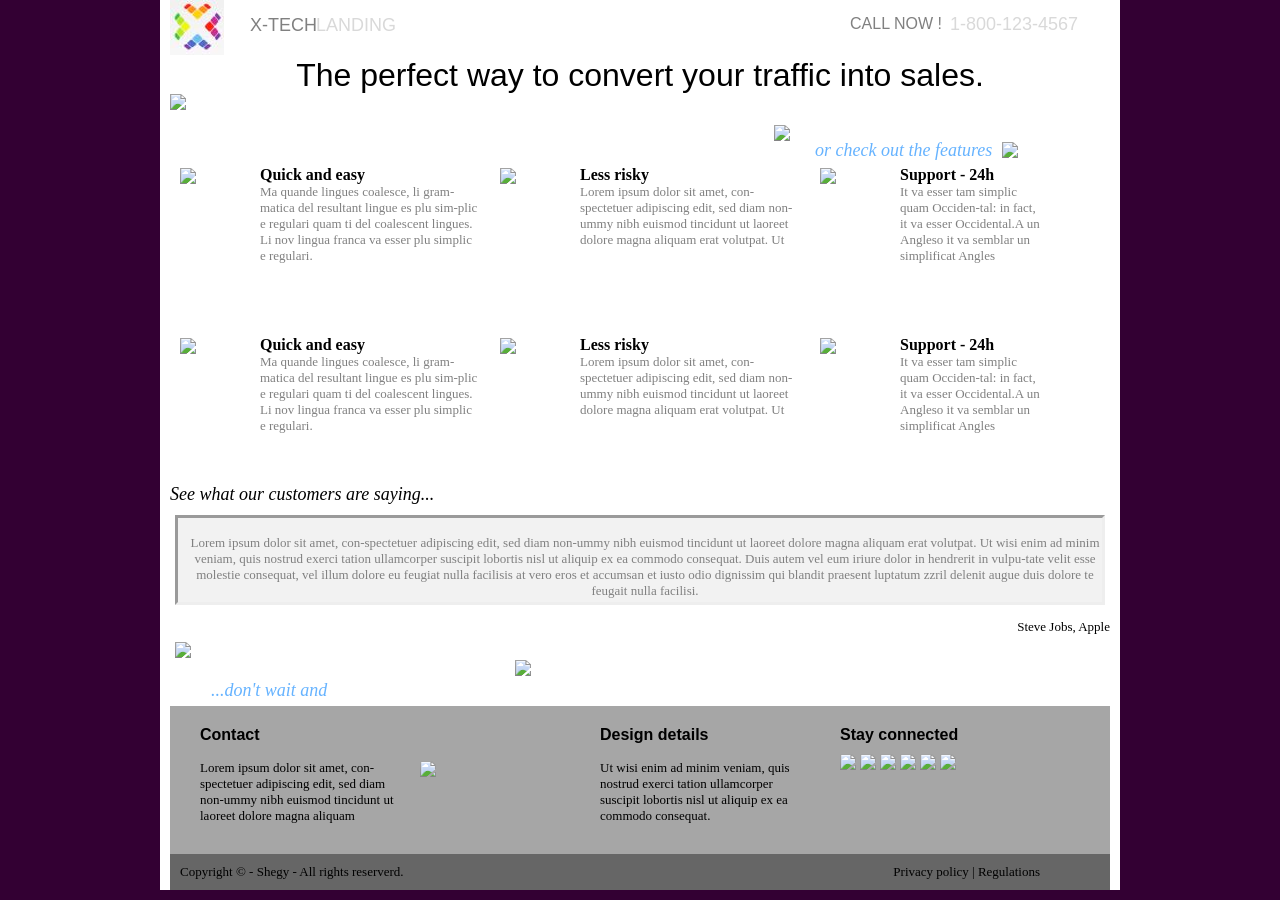
==== index.html @ 6a3dfeab "change name to index" ====
<!DOCTYPE html>
<html>
<head>

	<title>X-TECH LANDING</title>
	<link href="default.css" rel ="stylesheet">
	<link href="960.css" rel = "stylesheet">
	<link href="reset.css" rel = "stylesheet">

</head>	
<body id="bodycolor">
	<div class="container_12" id="bodycolor2">
		<div class="grid_1">
			<img src="image/logo.jpg" alt="X logo">
		</div>
		<div class="grid_5">
			<h1 id="Xtech">X-TECH</h1>
			<p id="Landing">LANDING</p>
		</div>
		<div class="grid_6">
			<h1 id ="Callnow">CALL NOW !</h1>
			<p id="number">1-800-123-4567</p>
		</div>
		<div class="grid_12">
			<h6 id="perfect"> The perfect way to convert your traffic into sales. </h6> 
		</div>
		<div class="grid_12">
			<img src="image/tablet.jpg" alt="tablet" id="tablet">
		</div>
		<div class="grid_8">
			<img src="image/button.jpg" alt="button" id="button">
		</div>
		<div class="grid_4">
			<div class="column">
				<i id="checkfeatures"> or check out the features</i>
			</div>
			<div class="column">
				<img src="image/arrow1.jpg" alt="arrow1" id="arrow1">
			</div>
		</div>
		
		<div class="grid_12">
			<div class="grid_1">
				<img src="image/computer.jpg" alt="computer">
			</div>
			<div class="grid_3">
				<h6> Quick and easy	</h6>
				<p id="smalltext"> Ma quande lingues coalesce, li gram-matica del resultant lingue es plu sim-plic e regulari quam ti del coalescent lingues. Li nov lingua franca va esser plu simplic e regulari. </p>
			</div>
			<div class="grid_1">
				<img src="image/harddrive.jpg" alt="harddrive">
			</div>
			<div class="grid_3">
				<h6> Less risky </h6>
				<p id="smalltext"> Lorem ipsum dolor sit amet, con-spectetuer adipiscing edit, sed diam non-ummy nibh euismod tincidunt ut laoreet dolore magna aliquam erat volutpat. Ut </p>
			</div>
			<div class="grid_1">
				<img src="image/case.jpg" alt="case">
			</div>
			<div class="grid_2">
				<h6> Support - 24h </h6>
				<p id="smalltext"> It va esser tam simplic quam Occiden-tal: in fact, it va esser Occidental.A un Angleso it va semblar un simplificat Angles  </p>
			</div>
		</div>
		<div class="grid_12">
			<p>
			<br /> <br /> <br /> <br />
			</p>
		</div>
		<div class="grid_12">
			<div class="grid_1">
				<img src="image/book.jpg" alt="book">
			</div>
			<div class="grid_3">
				<h6> Quick and easy	</h6>
				<p id="smalltext"> Ma quande lingues coalesce, li gram-matica del resultant lingue es plu sim-plic e regulari quam ti del coalescent lingues. Li nov lingua franca va esser plu simplic e regulari. </p>
			</div>
			<div class="grid_1">
				<img src="image/cam.jpg" alt="cam">
			</div>
			<div class="grid_3">
				<h6> Less risky </h6>
				<p id="smalltext"> Lorem ipsum dolor sit amet, con-spectetuer adipiscing edit, sed diam non-ummy nibh euismod tincidunt ut laoreet dolore magna aliquam erat volutpat. Ut </p>
			</div>
			<div class="grid_1">
				<img src="image/mouse.jpg" alt="mouse">
			</div>
			<div class="grid_2">
				<h6> Support - 24h </h6>
				<p id="smalltext"> It va esser tam simplic quam Occiden-tal: in fact, it va esser Occidental.A un Angleso it va semblar un simplificat Angles  </p>
			</div>
		</div>
		<div class="grid_12">
			<i id="seecustomer"> See what our customers are saying...</i>
		</div> 
		<div class="grid_12">
			<div class="container">
				<canvas id="canvas"></canvas>
				<p id="textincanvas"> Lorem ipsum dolor sit amet, con-spectetuer adipiscing edit, sed diam non-ummy nibh euismod tincidunt ut laoreet dolore magna aliquam erat volutpat. 
				Ut wisi enim ad minim veniam, quis nostrud exerci tation ullamcorper suscipit lobortis nisl ut aliquip ex ea commodo consequat. Duis autem vel eum iriure dolor in hendrerit
				in vulpu-tate velit esse molestie consequat, vel illum dolore eu feugiat nulla facilisis at vero eros et accumsan et iusto odio dignissim qui blandit praesent luptatum zzril delenit
				augue duis dolore te feugait nulla facilisi.</p>
			</div>
		</div>
		<div class="grid_12">
			<p id="steve">Steve Jobs, Apple</p>
		</div>
		
		<div class="grid_4">
			<div class="column">
				<img src="image/arrow2.jpg" alt="arrow2" >
			</div>
			<div class="column">
				<i id="dontwait">...don't wait and</i>
			</div>
		</div>
		
		<div class="grid_8">
			<img src="image/button.jpg" alt="button2" id="button2">
		</div>
		<div class="grid_12" id="div1">
			<div class="grid_3">
			<h6 id="contact">Contact</h6>
			<p id="smalltext2"> <br /> Lorem ipsum dolor sit amet, con-spectetuer adipiscing edit, sed diam non-ummy nibh euismod tincidunt ut laoreet dolore magna aliquam </p>
			</div>
			<div class="grid_2">
			<img src="image/map.jpg" alt="map" id="map">
			</div>
			<div class="grid_3">
			<h6 id="design">Design details</h6>
			<p id="smalltext2"> <br/>Ut wisi enim ad minim veniam, quis nostrud exerci tation ullamcorper suscipit lobortis nisl ut aliquip ex ea commodo consequat.</p>
			</div>
			<div class="grid_3">
			<h6 id="design">Stay connected<h6>
			<img src="image/skype.jpg" alt="skype" id="icon">
			<img src="image/insta.jpg" alt="insta" id="icon2">
			<img src="image/fb.jpg" alt="fb" id="icon2">
			<img src="image/dgg.jpg" alt="dgg" id="icon2">
			<img src="image/fly.jpg" alt="fly" id="icon2">
			<img src="image/twiter.jpg" alt="twiter" id="icon2">
			</div>
		</div>
		<div class="grid_12" id="div2">
			<div class="grid_5">
			<p id="copyright">Copyright &copy; - Shegy - All rights reserverd.</p>
			</div>
			<div class="grid_6">
			<p id="policy"> Privacy policy | Regulations </p>
			</div>
		</div>
	</div>
</body>
</html>
---- default.css ----
#Xtech{
font-family:Arial;
display: flex;
justify-content:flex-start;
padding-top: 15px;
font-size:large;
font-weight:lighter;
color:gray;
}
#Landing{
position:relative;
left:66px;
bottom:21px;
font-family:Arial;
font-weight:lighter;
font-size:large;
color:rgb(217, 217, 217);
}
#Callnow{
display: flex;
padding-top: 15px;
padding-left:200px ;
font-weight:lighter;
color:gray;
font-family:Arial;
}
#number{
position:relative;
left:300px;
bottom:19px;
font-family:Arial;
font-weight:lighter;
font-size:large;
color:rgb(217, 217, 217);
}
#perfect{
display: flex;
font-family:Arial;
justify-content:center;
align-items:center;
font-size: xx-large;
font-weight:lighter;
}
#tablet{
display: block;
margin-left: auto;
margin-right: auto;
}
#button{
float:right;
margin-top:15px;
}
#checkfeatures{
display: flex;
align-items: center;
justify-content:start;
padding-top: 25px;
font-size: large;
color:rgb(102, 179, 255);
}
#arrow1
{
padding-top:27px;
}
* {
  box-sizing: border-box;
}
.column {
float: left;
padding: 5px;
}
.container {
  position: relative;
  text-align: center;
}

#smalltext{
font-size:small;
color:gray;
}
#seecustomer{
display : flex;
padding-top:50px ;
font-size: large ;
margin-bottom:10px;
}
#canvas
{
width: 930px;
height:90px ;
border:inset;
background-color:rgb(242, 242, 242);
}
#textincanvas{
  position: absolute;
  top: 20px;
  left: 10px;
  font-size:small;
  color:gray;
}
#steve{
font-size:small;
display:flex;
margin-top:10px;
justify-content:flex-end;
}

#dontwait{
font-size:large;
display:flex;
padding-top:40px;
padding-left:10px;
color:rgb(102, 179, 255);
}
#button2{
float:left;
margin-top:25px;
margin-left:25px;
}
#div1{
background-color:rgb(166, 166, 166);
}
#div2{
background-color:rgb(102, 102, 102);
}
#contact{
padding-top:20px;
padding-left:20px;
font-family:Arial;
}
#smalltext2{
font-size:small;
padding-left:20px;
padding-bottom:30px;
}
#map{
padding-top:55px;
}
#design{
display:flex;
padding-top:20px;
padding-left:20px;
font-family:Arial;
}
#icon{
padding-top:10px;
padding-left:20px;
}
#icon2{
padding-top:10px;
}
#policy{
display:flex;
justify-content:flex-end;
padding-top:10px;
padding-bottom:10px;
font-size:small;
}
#copyright{
padding-top:10px;
padding-bottom:10px;
font-size:small;
}
#bodycolor{
background-color:rgb(51, 0, 51);
}
#bodycolor2{
background-color:white;
}
---- 960.css ----
/*
  960 Grid System ~ Core CSS.
  Learn more ~ http://960.gs/

  Licensed under GPL and MIT.
*/

/*
  Forces backgrounds to span full width,
  even if there is horizontal scrolling.
  Increase this if your layout is wider.

  Note: IE6 works fine without this fix.
*/

body {
  min-width: 960px;
}

/* `Container
----------------------------------------------------------------------------------------------------*/

.container_12,
.container_16 {
  margin-left: auto;
  margin-right: auto;
  width: 960px;
}

/* `Grid >> Global
----------------------------------------------------------------------------------------------------*/

.grid_1,
.grid_2,
.grid_3,
.grid_4,
.grid_5,
.grid_6,
.grid_7,
.grid_8,
.grid_9,
.grid_10,
.grid_11,
.grid_12,
.grid_13,
.grid_14,
.grid_15,
.grid_16 {
  display: inline;
  float: left;
  margin-left: 10px;
  margin-right: 10px;
}

.push_1, .pull_1,
.push_2, .pull_2,
.push_3, .pull_3,
.push_4, .pull_4,
.push_5, .pull_5,
.push_6, .pull_6,
.push_7, .pull_7,
.push_8, .pull_8,
.push_9, .pull_9,
.push_10, .pull_10,
.push_11, .pull_11,
.push_12, .pull_12,
.push_13, .pull_13,
.push_14, .pull_14,
.push_15, .pull_15 {
  position: relative;
}

.container_12 .grid_3,
.container_16 .grid_4 {
  width: 220px;
}

.container_12 .grid_6,
.container_16 .grid_8 {
  width: 460px;
}

.container_12 .grid_9,
.container_16 .grid_12 {
  width: 700px;
}

.container_12 .grid_12,
.container_16 .grid_16 {
  width: 940px;
}

/* `Grid >> Children (Alpha ~ First, Omega ~ Last)
----------------------------------------------------------------------------------------------------*/

.alpha {
  margin-left: 0;
}

.omega {
  margin-right: 0;
}

/* `Grid >> 12 Columns
----------------------------------------------------------------------------------------------------*/

.container_12 .grid_1 {
  width: 60px;
}

.container_12 .grid_2 {
  width: 140px;
}

.container_12 .grid_4 {
  width: 300px;
}

.container_12 .grid_5 {
  width: 380px;
}

.container_12 .grid_7 {
  width: 540px;
}

.container_12 .grid_8 {
  width: 620px;
}

.container_12 .grid_10 {
  width: 780px;
}

.container_12 .grid_11 {
  width: 860px;
}

/* `Grid >> 16 Columns
----------------------------------------------------------------------------------------------------*/

.container_16 .grid_1 {
  width: 40px;
}

.container_16 .grid_2 {
  width: 100px;
}

.container_16 .grid_3 {
  width: 160px;
}

.container_16 .grid_5 {
  width: 280px;
}

.container_16 .grid_6 {
  width: 340px;
}

.container_16 .grid_7 {
  width: 400px;
}

.container_16 .grid_9 {
  width: 520px;
}

.container_16 .grid_10 {
  width: 580px;
}

.container_16 .grid_11 {
  width: 640px;
}

.container_16 .grid_13 {
  width: 760px;
}

.container_16 .grid_14 {
  width: 820px;
}

.container_16 .grid_15 {
  width: 880px;
}

/* `Prefix Extra Space >> Global
----------------------------------------------------------------------------------------------------*/

.container_12 .prefix_3,
.container_16 .prefix_4 {
  padding-left: 240px;
}

.container_12 .prefix_6,
.container_16 .prefix_8 {
  padding-left: 480px;
}

.container_12 .prefix_9,
.container_16 .prefix_12 {
  padding-left: 720px;
}

/* `Prefix Extra Space >> 12 Columns
----------------------------------------------------------------------------------------------------*/

.container_12 .prefix_1 {
  padding-left: 80px;
}

.container_12 .prefix_2 {
  padding-left: 160px;
}

.container_12 .prefix_4 {
  padding-left: 320px;
}

.container_12 .prefix_5 {
  padding-left: 400px;
}

.container_12 .prefix_7 {
  padding-left: 560px;
}

.container_12 .prefix_8 {
  padding-left: 640px;
}

.container_12 .prefix_10 {
  padding-left: 800px;
}

.container_12 .prefix_11 {
  padding-left: 880px;
}

/* `Prefix Extra Space >> 16 Columns
----------------------------------------------------------------------------------------------------*/

.container_16 .prefix_1 {
  padding-left: 60px;
}

.container_16 .prefix_2 {
  padding-left: 120px;
}

.container_16 .prefix_3 {
  padding-left: 180px;
}

.container_16 .prefix_5 {
  padding-left: 300px;
}

.container_16 .prefix_6 {
  padding-left: 360px;
}

.container_16 .prefix_7 {
  padding-left: 420px;
}

.container_16 .prefix_9 {
  padding-left: 540px;
}

.container_16 .prefix_10 {
  padding-left: 600px;
}

.container_16 .prefix_11 {
  padding-left: 660px;
}

.container_16 .prefix_13 {
  padding-left: 780px;
}

.container_16 .prefix_14 {
  padding-left: 840px;
}

.container_16 .prefix_15 {
  padding-left: 900px;
}

/* `Suffix Extra Space >> Global
----------------------------------------------------------------------------------------------------*/

.container_12 .suffix_3,
.container_16 .suffix_4 {
  padding-right: 240px;
}

.container_12 .suffix_6,
.container_16 .suffix_8 {
  padding-right: 480px;
}

.container_12 .suffix_9,
.container_16 .suffix_12 {
  padding-right: 720px;
}

/* `Suffix Extra Space >> 12 Columns
----------------------------------------------------------------------------------------------------*/

.container_12 .suffix_1 {
  padding-right: 80px;
}

.container_12 .suffix_2 {
  padding-right: 160px;
}

.container_12 .suffix_4 {
  padding-right: 320px;
}

.container_12 .suffix_5 {
  padding-right: 400px;
}

.container_12 .suffix_7 {
  padding-right: 560px;
}

.container_12 .suffix_8 {
  padding-right: 640px;
}

.container_12 .suffix_10 {
  padding-right: 800px;
}

.container_12 .suffix_11 {
  padding-right: 880px;
}

/* `Suffix Extra Space >> 16 Columns
----------------------------------------------------------------------------------------------------*/

.container_16 .suffix_1 {
  padding-right: 60px;
}

.container_16 .suffix_2 {
  padding-right: 120px;
}

.container_16 .suffix_3 {
  padding-right: 180px;
}

.container_16 .suffix_5 {
  padding-right: 300px;
}

.container_16 .suffix_6 {
  padding-right: 360px;
}

.container_16 .suffix_7 {
  padding-right: 420px;
}

.container_16 .suffix_9 {
  padding-right: 540px;
}

.container_16 .suffix_10 {
  padding-right: 600px;
}

.container_16 .suffix_11 {
  padding-right: 660px;
}

.container_16 .suffix_13 {
  padding-right: 780px;
}

.container_16 .suffix_14 {
  padding-right: 840px;
}

.container_16 .suffix_15 {
  padding-right: 900px;
}

/* `Push Space >> Global
----------------------------------------------------------------------------------------------------*/

.container_12 .push_3,
.container_16 .push_4 {
  left: 240px;
}

.container_12 .push_6,
.container_16 .push_8 {
  left: 480px;
}

.container_12 .push_9,
.container_16 .push_12 {
  left: 720px;
}

/* `Push Space >> 12 Columns
----------------------------------------------------------------------------------------------------*/

.container_12 .push_1 {
  left: 80px;
}

.container_12 .push_2 {
  left: 160px;
}

.container_12 .push_4 {
  left: 320px;
}

.container_12 .push_5 {
  left: 400px;
}

.container_12 .push_7 {
  left: 560px;
}

.container_12 .push_8 {
  left: 640px;
}

.container_12 .push_10 {
  left: 800px;
}

.container_12 .push_11 {
  left: 880px;
}

/* `Push Space >> 16 Columns
----------------------------------------------------------------------------------------------------*/

.container_16 .push_1 {
  left: 60px;
}

.container_16 .push_2 {
  left: 120px;
}

.container_16 .push_3 {
  left: 180px;
}

.container_16 .push_5 {
  left: 300px;
}

.container_16 .push_6 {
  left: 360px;
}

.container_16 .push_7 {
  left: 420px;
}

.container_16 .push_9 {
  left: 540px;
}

.container_16 .push_10 {
  left: 600px;
}

.container_16 .push_11 {
  left: 660px;
}

.container_16 .push_13 {
  left: 780px;
}

.container_16 .push_14 {
  left: 840px;
}

.container_16 .push_15 {
  left: 900px;
}

/* `Pull Space >> Global
----------------------------------------------------------------------------------------------------*/

.container_12 .pull_3,
.container_16 .pull_4 {
  left: -240px;
}

.container_12 .pull_6,
.container_16 .pull_8 {
  left: -480px;
}

.container_12 .pull_9,
.container_16 .pull_12 {
  left: -720px;
}

/* `Pull Space >> 12 Columns
----------------------------------------------------------------------------------------------------*/

.container_12 .pull_1 {
  left: -80px;
}

.container_12 .pull_2 {
  left: -160px;
}

.container_12 .pull_4 {
  left: -320px;
}

.container_12 .pull_5 {
  left: -400px;
}

.container_12 .pull_7 {
  left: -560px;
}

.container_12 .pull_8 {
  left: -640px;
}

.container_12 .pull_10 {
  left: -800px;
}

.container_12 .pull_11 {
  left: -880px;
}

/* `Pull Space >> 16 Columns
----------------------------------------------------------------------------------------------------*/

.container_16 .pull_1 {
  left: -60px;
}

.container_16 .pull_2 {
  left: -120px;
}

.container_16 .pull_3 {
  left: -180px;
}

.container_16 .pull_5 {
  left: -300px;
}

.container_16 .pull_6 {
  left: -360px;
}

.container_16 .pull_7 {
  left: -420px;
}

.container_16 .pull_9 {
  left: -540px;
}

.container_16 .pull_10 {
  left: -600px;
}

.container_16 .pull_11 {
  left: -660px;
}

.container_16 .pull_13 {
  left: -780px;
}

.container_16 .pull_14 {
  left: -840px;
}

.container_16 .pull_15 {
  left: -900px;
}

/* `Clear Floated Elements
----------------------------------------------------------------------------------------------------*/

/* http://sonspring.com/journal/clearing-floats */

.clear {
  clear: both;
  display: block;
  overflow: hidden;
  visibility: hidden;
  width: 0;
  height: 0;
}

/* http://www.yuiblog.com/blog/2010/09/27/clearfix-reloaded-overflowhidden-demystified */

.clearfix:before,
.clearfix:after,
.container_12:before,
.container_12:after,
.container_16:before,
.container_16:after {
  content: '.';
  display: block;
  overflow: hidden;
  visibility: hidden;
  font-size: 0;
  line-height: 0;
  width: 0;
  height: 0;
}

.clearfix:after,
.container_12:after,
.container_16:after {
  clear: both;
}

/*
  The following zoom:1 rule is specifically for IE6 + IE7.
  Move to separate stylesheet if invalid CSS is a problem.
*/

.clearfix,
.container_12,
.container_16 {
  zoom: 1;
}
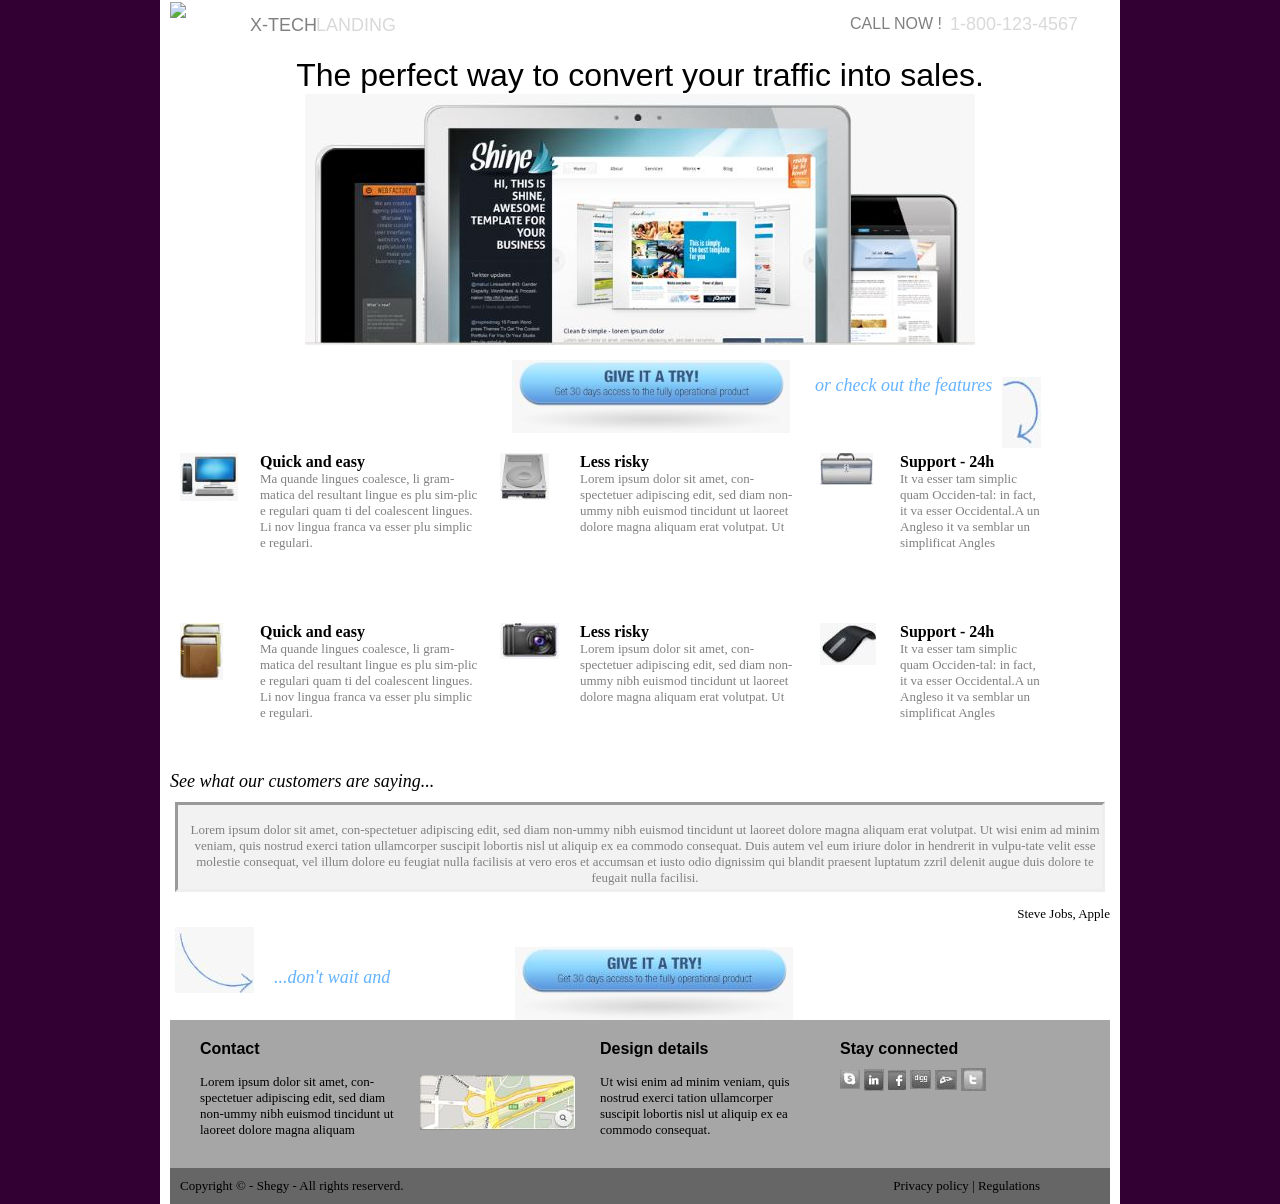
==== commit 44495fc6: "Update index.html" ====
--- a/index.html
+++ b/index.html
@@ -11,7 +11,7 @@
 <body id="bodycolor">
 	<div class="container_12" id="bodycolor2">
 		<div class="grid_1">
-			<img src="image/logo.jpg" alt="X logo">
+			<img src="image/logo.JPG" alt="X logo">
 		</div>
 		<div class="grid_5">
 			<h1 id="Xtech">X-TECH</h1>
@@ -25,37 +25,37 @@
 			<h6 id="perfect"> The perfect way to convert your traffic into sales. </h6> 
 		</div>
 		<div class="grid_12">
-			<img src="image/tablet.jpg" alt="tablet" id="tablet">
+			<img src="image/tablet.JPG" alt="tablet" id="tablet">
 		</div>
 		<div class="grid_8">
-			<img src="image/button.jpg" alt="button" id="button">
+			<img src="image/button.JPG" alt="button" id="button">
 		</div>
 		<div class="grid_4">
 			<div class="column">
 				<i id="checkfeatures"> or check out the features</i>
 			</div>
 			<div class="column">
-				<img src="image/arrow1.jpg" alt="arrow1" id="arrow1">
+				<img src="image/arrow1.JPG" alt="arrow1" id="arrow1">
 			</div>
 		</div>
 		
 		<div class="grid_12">
 			<div class="grid_1">
-				<img src="image/computer.jpg" alt="computer">
+				<img src="image/computer.JPG" alt="computer">
 			</div>
 			<div class="grid_3">
 				<h6> Quick and easy	</h6>
 				<p id="smalltext"> Ma quande lingues coalesce, li gram-matica del resultant lingue es plu sim-plic e regulari quam ti del coalescent lingues. Li nov lingua franca va esser plu simplic e regulari. </p>
 			</div>
 			<div class="grid_1">
-				<img src="image/harddrive.jpg" alt="harddrive">
+				<img src="image/harddrive.JPG" alt="harddrive">
 			</div>
 			<div class="grid_3">
 				<h6> Less risky </h6>
 				<p id="smalltext"> Lorem ipsum dolor sit amet, con-spectetuer adipiscing edit, sed diam non-ummy nibh euismod tincidunt ut laoreet dolore magna aliquam erat volutpat. Ut </p>
 			</div>
 			<div class="grid_1">
-				<img src="image/case.jpg" alt="case">
+				<img src="image/case.JPG" alt="case">
 			</div>
 			<div class="grid_2">
 				<h6> Support - 24h </h6>
@@ -69,21 +69,21 @@
 		</div>
 		<div class="grid_12">
 			<div class="grid_1">
-				<img src="image/book.jpg" alt="book">
+				<img src="image/book.JPG" alt="book">
 			</div>
 			<div class="grid_3">
 				<h6> Quick and easy	</h6>
 				<p id="smalltext"> Ma quande lingues coalesce, li gram-matica del resultant lingue es plu sim-plic e regulari quam ti del coalescent lingues. Li nov lingua franca va esser plu simplic e regulari. </p>
 			</div>
 			<div class="grid_1">
-				<img src="image/cam.jpg" alt="cam">
+				<img src="image/cam.JPG" alt="cam">
 			</div>
 			<div class="grid_3">
 				<h6> Less risky </h6>
 				<p id="smalltext"> Lorem ipsum dolor sit amet, con-spectetuer adipiscing edit, sed diam non-ummy nibh euismod tincidunt ut laoreet dolore magna aliquam erat volutpat. Ut </p>
 			</div>
 			<div class="grid_1">
-				<img src="image/mouse.jpg" alt="mouse">
+				<img src="image/mouse.JPG" alt="mouse">
 			</div>
 			<div class="grid_2">
 				<h6> Support - 24h </h6>
@@ -108,7 +108,7 @@
 		
 		<div class="grid_4">
 			<div class="column">
-				<img src="image/arrow2.jpg" alt="arrow2" >
+				<img src="image/arrow2.JPG" alt="arrow2" >
 			</div>
 			<div class="column">
 				<i id="dontwait">...don't wait and</i>
@@ -116,7 +116,7 @@
 		</div>
 		
 		<div class="grid_8">
-			<img src="image/button.jpg" alt="button2" id="button2">
+			<img src="image/button.JPG" alt="button2" id="button2">
 		</div>
 		<div class="grid_12" id="div1">
 			<div class="grid_3">
@@ -124,7 +124,7 @@
 			<p id="smalltext2"> <br /> Lorem ipsum dolor sit amet, con-spectetuer adipiscing edit, sed diam non-ummy nibh euismod tincidunt ut laoreet dolore magna aliquam </p>
 			</div>
 			<div class="grid_2">
-			<img src="image/map.jpg" alt="map" id="map">
+			<img src="image/map.JPG" alt="map" id="map">
 			</div>
 			<div class="grid_3">
 			<h6 id="design">Design details</h6>
@@ -132,12 +132,12 @@
 			</div>
 			<div class="grid_3">
 			<h6 id="design">Stay connected<h6>
-			<img src="image/skype.jpg" alt="skype" id="icon">
-			<img src="image/insta.jpg" alt="insta" id="icon2">
-			<img src="image/fb.jpg" alt="fb" id="icon2">
-			<img src="image/dgg.jpg" alt="dgg" id="icon2">
-			<img src="image/fly.jpg" alt="fly" id="icon2">
-			<img src="image/twiter.jpg" alt="twiter" id="icon2">
+			<img src="image/skype.JPG" alt="skype" id="icon">
+			<img src="image/insta.JPG" alt="insta" id="icon2">
+			<img src="image/fb.JPG" alt="fb" id="icon2">
+			<img src="image/dgg.JPG" alt="dgg" id="icon2">
+			<img src="image/fly.JPG" alt="fly" id="icon2">
+			<img src="image/twiter.JPG" alt="twiter" id="icon2">
 			</div>
 		</div>
 		<div class="grid_12" id="div2">
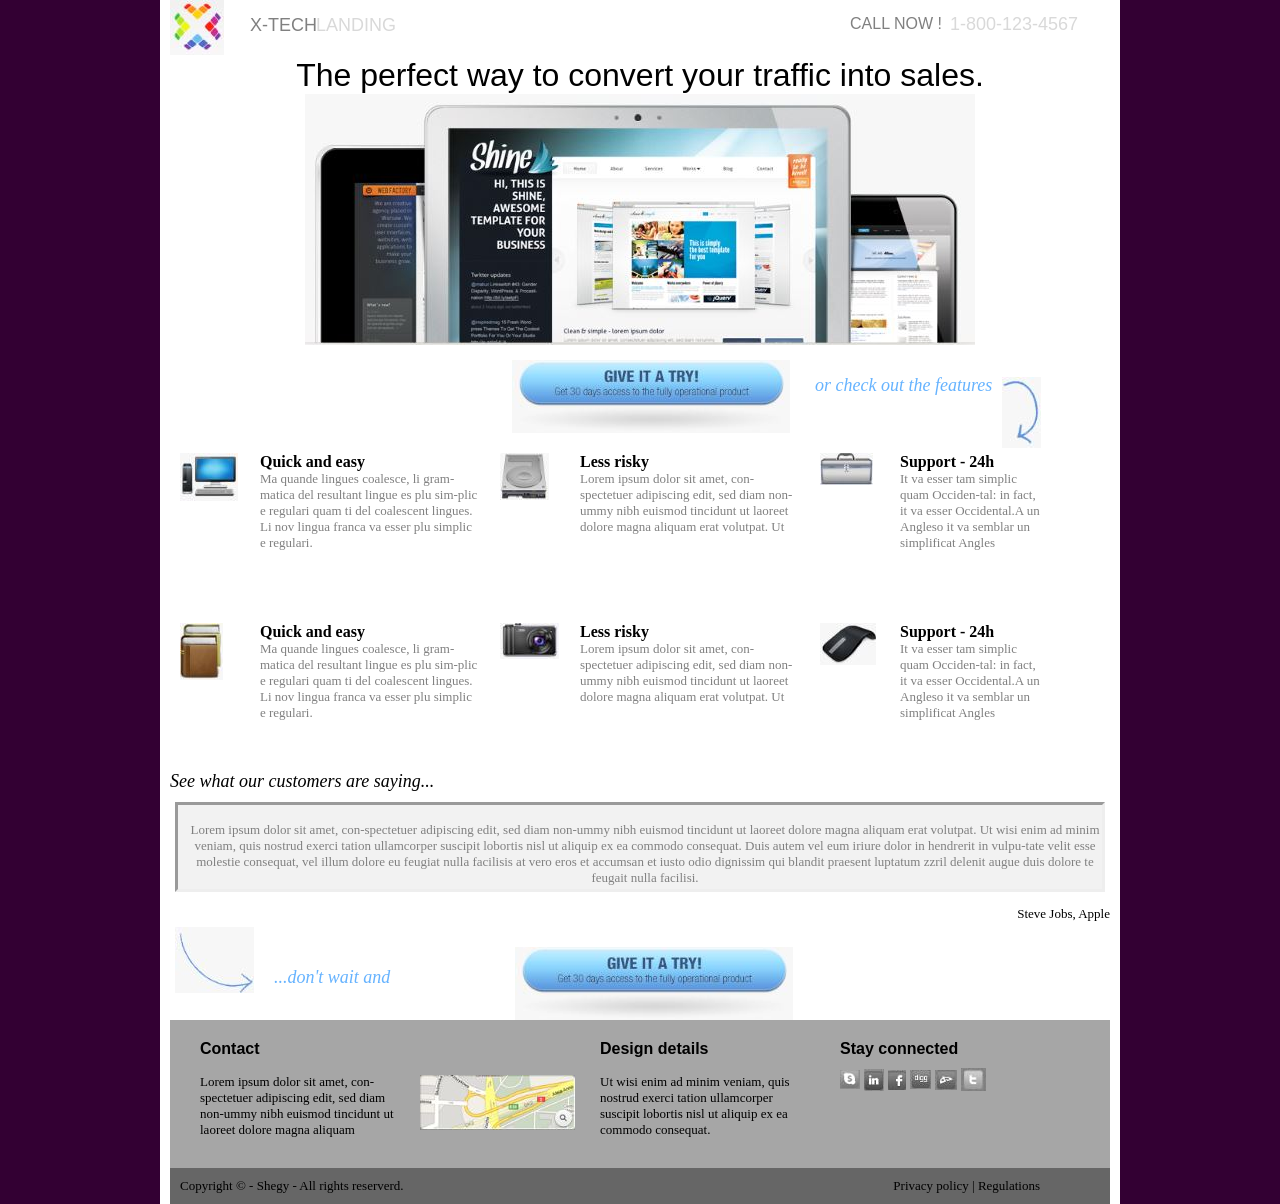
==== commit 1b5faa6a: "Update index.html" ====
--- a/index.html
+++ b/index.html
@@ -11,7 +11,7 @@
 <body id="bodycolor">
 	<div class="container_12" id="bodycolor2">
 		<div class="grid_1">
-			<img src="image/logo.JPG" alt="X logo">
+			<img src="image/logo.jpg" alt="X logo">
 		</div>
 		<div class="grid_5">
 			<h1 id="Xtech">X-TECH</h1>
